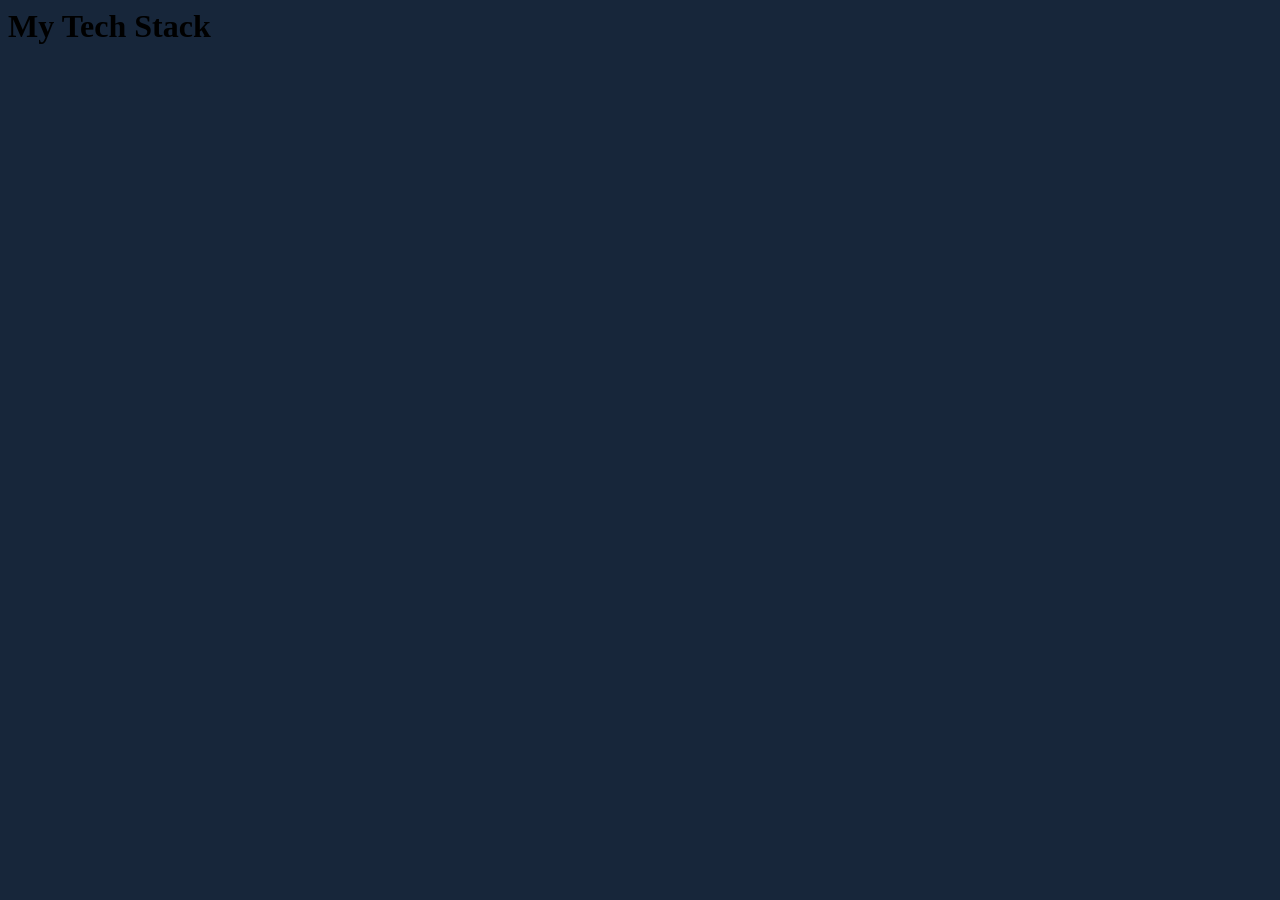
==== tstack.html @ 6c34a816 "add techstack" ====
<html>
    <head>
        <link rel="stylesheet" href="style.css">
        <title>idrinkgrass</title>
        <link rel="icon" type="image/x-icon" href="/thonk.jpg" />
        <link rel="preconnect" href="https://fonts.googleapis.com">
<link rel="preconnect" href="https://fonts.gstatic.com" crossorigin>
<link href="https://fonts.googleapis.com/css2?family=Public+Sans:ital,wght@0,100..900;1,100..900&display=swap" rel="stylesheet">
    </head>
    <body>
<h1>My Tech Stack</h1>
    </body>
</html>
---- style.css ----
.title {
font-size: 55px;
text-align: center;
color: white;
margin-top: -40px;
}

body {
background-color: #17263a;

}

.tinyTitle {
font-family: "Public Sans", sans-serif;
font-size: 55px;
text-align: center;
color: white;
}

.irlname {
font-family: "Public Sans", sans-serif;
font-size: 20px;
text-align: center;
color: white;
margin-top: -80px;
margin-left: 367px;
}

.pagelink {
color: #5f6487;
font-family: "Public Sans", sans-serif;
font-size: 25px;
margin-left: 20px;
text-decoration: none; 
}

.school {
background-color: #5f6487;
width: 200px;
border-radius: 10px;
height: 30px;
display: flex;
justify-content: center;
align-items: center;
color: black;
margin: 0;
margin-left: 450;
margin-top: -30px;
}
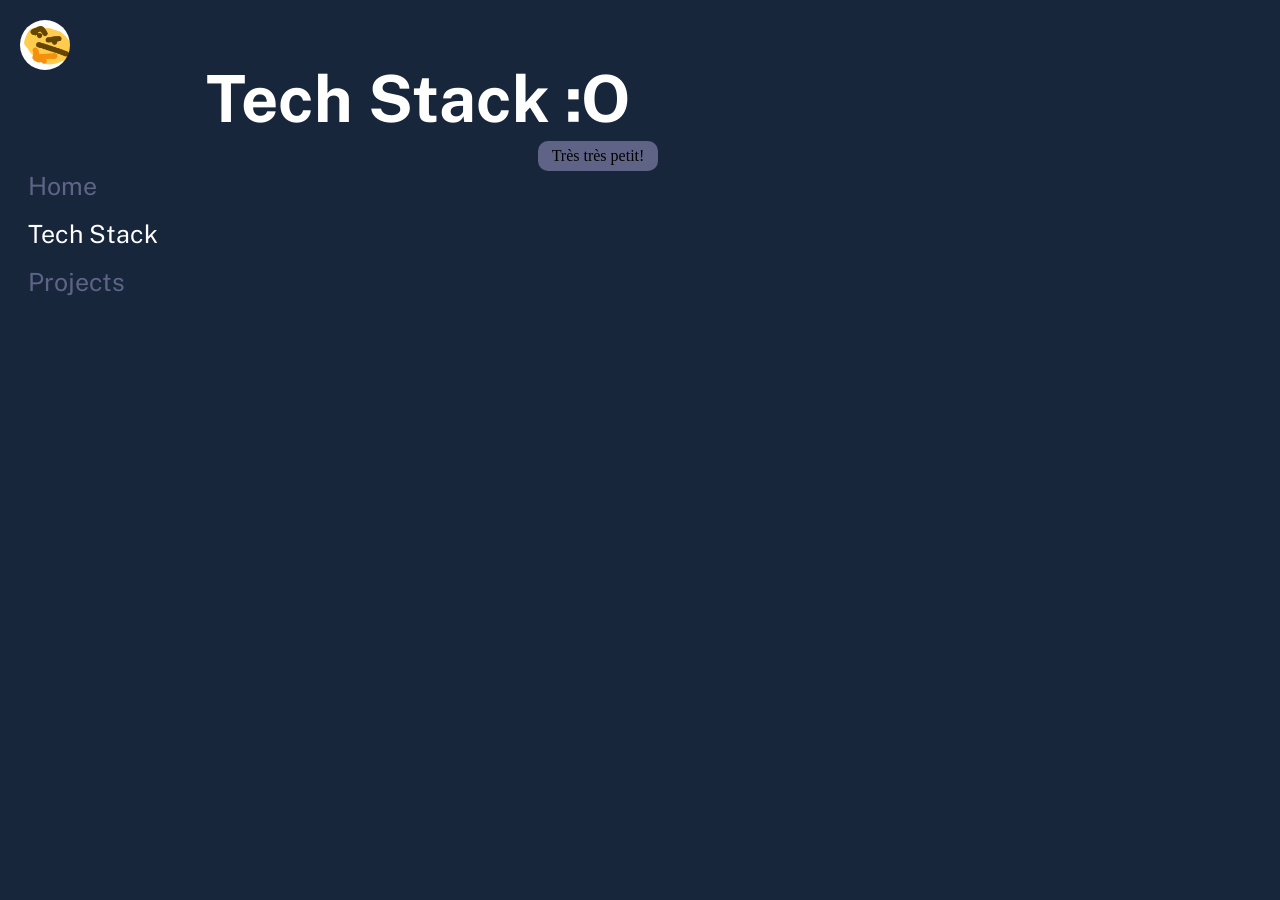
==== commit 6ab708ea: "updated tech stack" ====
--- a/tstack.html
+++ b/tstack.html
@@ -7,7 +7,20 @@
 <link rel="preconnect" href="https://fonts.gstatic.com" crossorigin>
 <link href="https://fonts.googleapis.com/css2?family=Public+Sans:ital,wght@0,100..900;1,100..900&display=swap" rel="stylesheet">
     </head>
-    <body>
-<h1>My Tech Stack</h1>
-    </body>
-</html>+        <body>
+            <div style="margin-right: 444px; margin-top: 60px;" >
+            <h1 class="tinyTitle" style="font-size: 65px;">Tech Stack :O</h1>
+             <p class="petit">Très très petit!</p>
+            </div>
+            <img src="logo.jpg" alt="logo" style="border-radius: 50%; width: 50px; height: auto; position: absolute; top: 20; left: 20;">
+            <div>
+            <a class="pagelink" href="index.html">Home</a>
+            <br>
+            <br>
+            <a class="pagelink" href="tstack.html" style="color: white;">Tech Stack</a>
+            <br>
+            <br>
+            <a class="pagelink" href="index.html">Projects</a> 
+            </div>
+        </body>
+</html>    
--- a/style.css
+++ b/style.css
@@ -46,4 +46,18 @@
 margin: 0;
 margin-left: 450;
 margin-top: -30px;
+}
+
+.petit {
+background-color: #5f6487;
+width: 120px;
+border-radius: 10px;
+height: 30px;
+display: flex;
+justify-content: center;
+align-items: center;
+color: black;
+margin: 0;
+margin-left: 530;
+margin-top: -40px;
 }
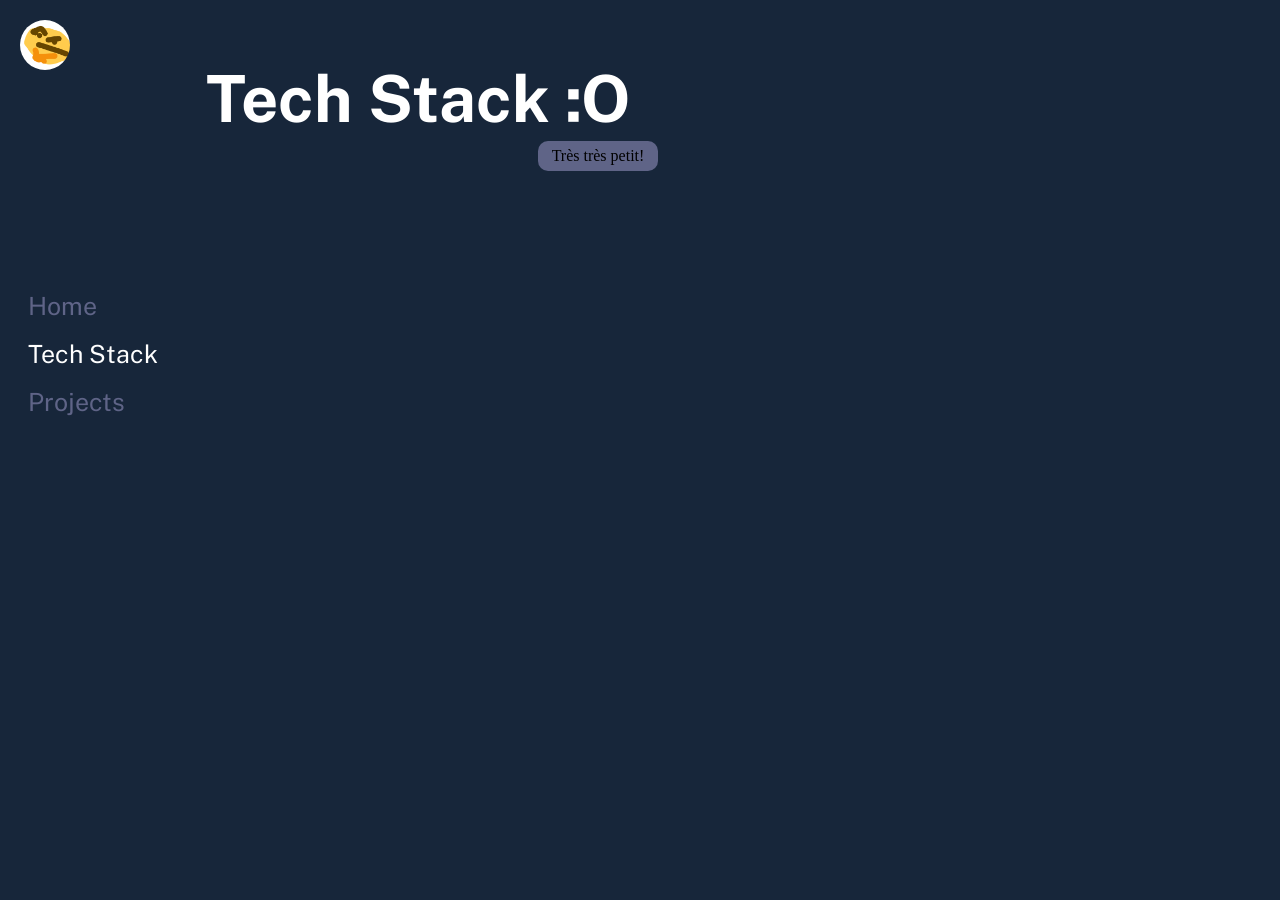
==== commit 8ad00787: "add porjects.html and add links" ====
--- a/tstack.html
+++ b/tstack.html
@@ -6,6 +6,9 @@
         <link rel="preconnect" href="https://fonts.googleapis.com">
 <link rel="preconnect" href="https://fonts.gstatic.com" crossorigin>
 <link href="https://fonts.googleapis.com/css2?family=Public+Sans:ital,wght@0,100..900;1,100..900&display=swap" rel="stylesheet">
+<link rel="preconnect" href="https://fonts.googleapis.com">
+<link rel="preconnect" href="https://fonts.gstatic.com" crossorigin>
+<link href="https://fonts.googleapis.com/css2?family=Public+Sans:ital,wght@0,100..900;1,100..900&family=Varela+Round&display=swap" rel="stylesheet">
     </head>
         <body>
             <div style="margin-right: 444px; margin-top: 60px;" >
@@ -13,14 +16,17 @@
              <p class="petit">Très très petit!</p>
             </div>
             <img src="logo.jpg" alt="logo" style="border-radius: 50%; width: 50px; height: auto; position: absolute; top: 20; left: 20;">
-            <div>
+            <div class="tabs">
             <a class="pagelink" href="index.html">Home</a>
             <br>
             <br>
             <a class="pagelink" href="tstack.html" style="color: white;">Tech Stack</a>
             <br>
             <br>
-            <a class="pagelink" href="index.html">Projects</a> 
+            <a class="pagelink" href="projects.html">Projects</a> 
+            </div>
+            <div>
+
             </div>
         </body>
 </html>    
--- a/style.css
+++ b/style.css
@@ -7,7 +7,6 @@
 
 body {
 background-color: #17263a;
-
 }
 
 .tinyTitle {
@@ -60,4 +59,28 @@
 margin: 0;
 margin-left: 530;
 margin-top: -40px;
+}
+
+.tabs {
+margin-top: 120px;
+}
+
+.paragraph {
+font-family: "Varela Round", sans-serif;
+font-size: 30px;
+text-align: center;
+color: white;
+margin-top: 40px;
+margin-left: 330px;
+max-width: 800px;
+}
+
+.link {
+font-family: "Public Sans", sans-serif;
+font-size: 20px;
+margin-left: 15px;
+text-decoration: none;
+color:  white;
+min-height: auto;
+margin-bottom: 0px;
 }
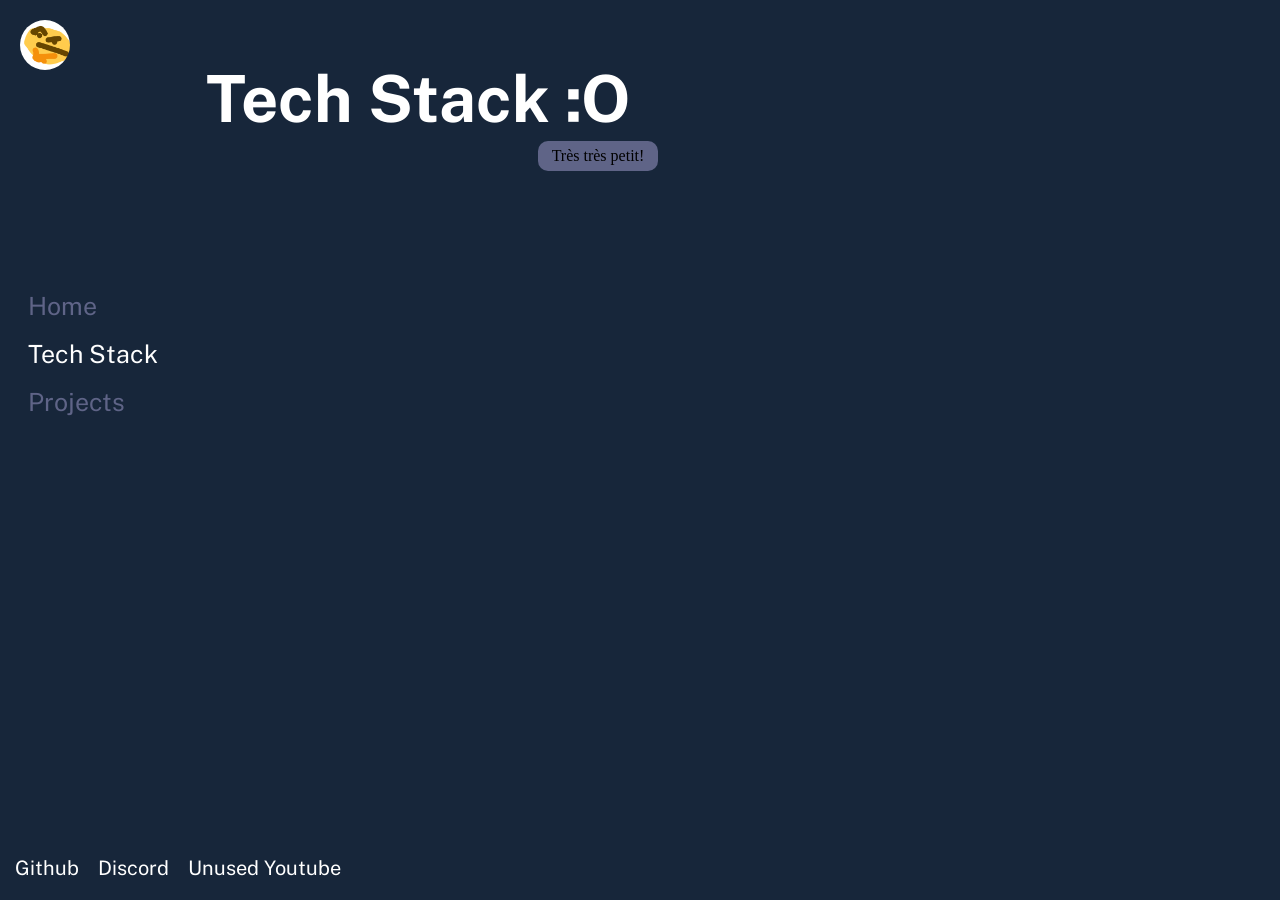
==== commit edec08a4: "add links to tech stack page" ====
--- a/tstack.html
+++ b/tstack.html
@@ -25,8 +25,11 @@
             <br>
             <a class="pagelink" href="projects.html">Projects</a> 
             </div>
-            <div>
-
+            
+            <div style="position: absolute; bottom: 20px; left: 0; width: 100%;">
+                <a class="link" href="https://github.com/iDrinkGrass" target="_blank">Github</a>
+                <a class="link" href="https://discord.com/users/934281439384588378" target="_blank">Discord</a>
+                <a class="link" href="https://www.youtube.com/@IDrinkGrass-k2z" target="_blank">Unused Youtube</a>
             </div>
         </body>
 </html>    
